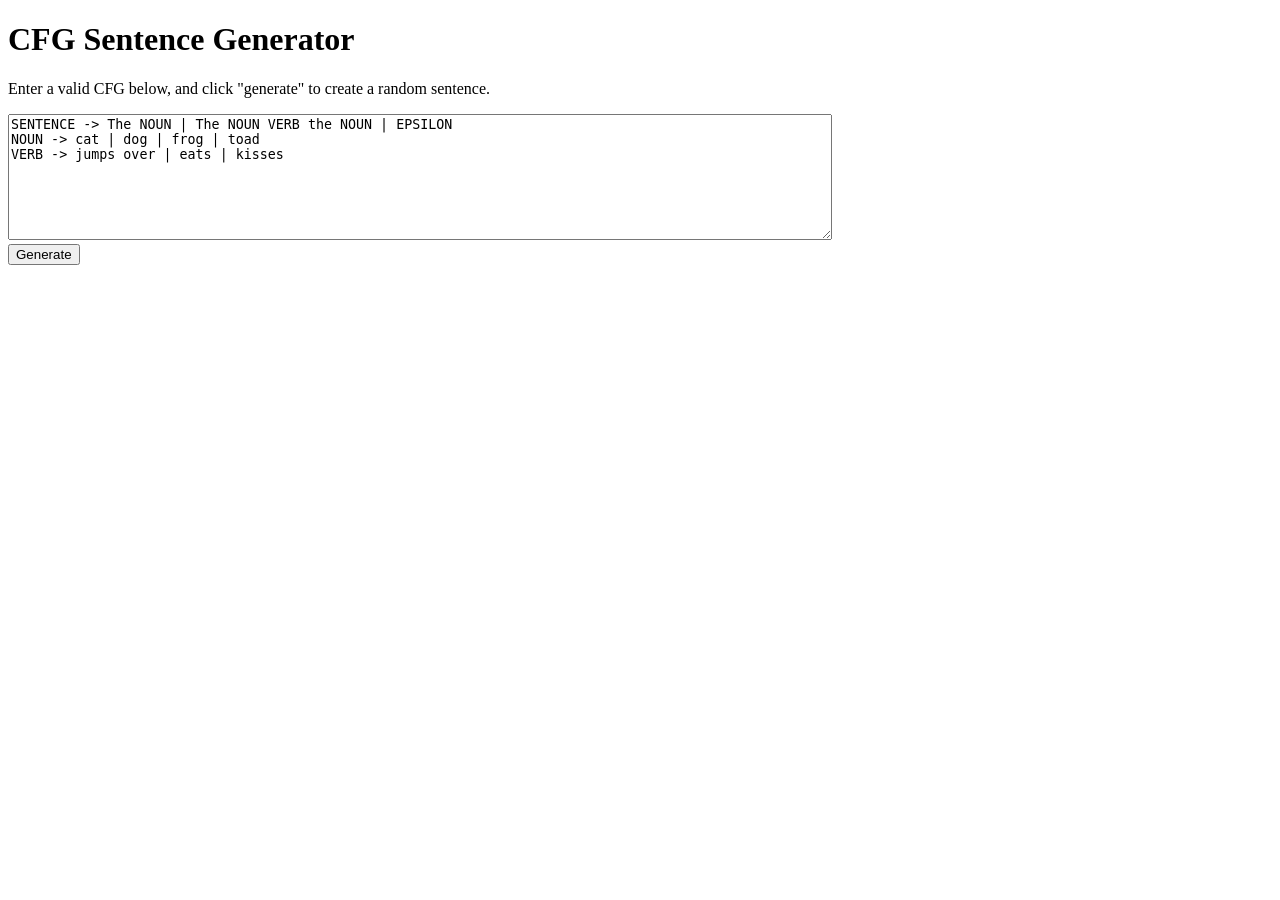
==== index.html @ 7b766593 "Added structure to page" ====
<!DOCTYPE html>
<html>
  <body>

  <h1>CFG Sentence Generator</h1>

  <p>Enter a valid CFG below, and click "generate" to create a random sentence.</p>
  
  <textarea id="cfginput" name="cfginput" rows="8" cols="100">
SENTENCE -> The NOUN | The NOUN VERB the NOUN | EPSILON
NOUN -> cat | dog | frog | toad
VERB -> jumps over | eats | kisses
  </textarea>
  <br/>
  <button id="generatebutton" name="generatebutton" onclick="generate()">Generate</button>
  <br \>
  <p id="generatedsentence" name="generatedsentence"></p>
 
  <script src="./CFG.js"></script>
  
  </body>
</html>
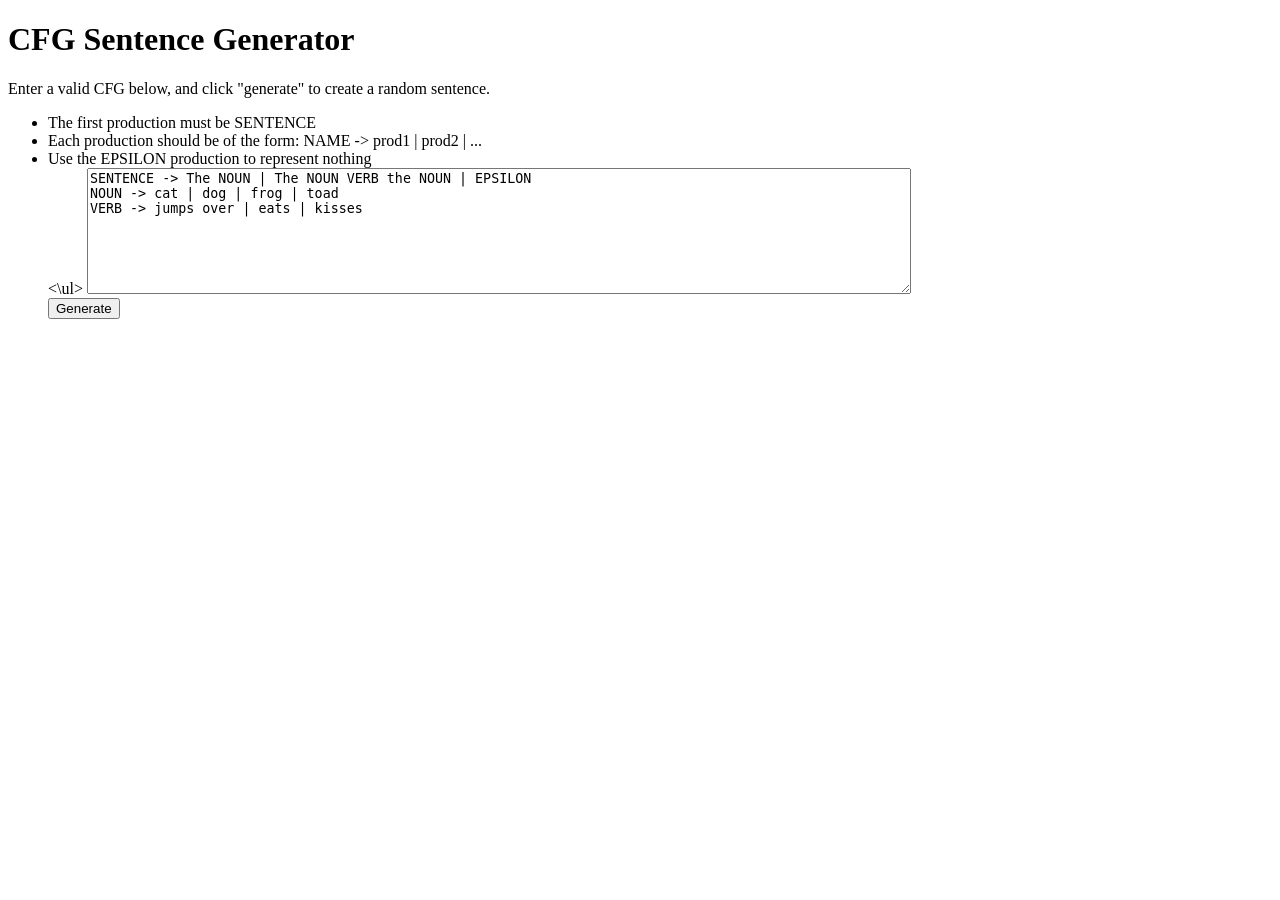
==== commit 61cedd1a: "Added instructions" ====
--- a/index.html
+++ b/index.html
@@ -5,6 +5,11 @@
   <h1>CFG Sentence Generator</h1>
 
   <p>Enter a valid CFG below, and click "generate" to create a random sentence.</p>
+  <ul>
+    <li>The first production must be SENTENCE</li>
+    <li>Each production should be of the form: NAME -> prod1 | prod2 | ...</li>
+    <li>Use the EPSILON production to represent nothing</li>
+  <\ul>
   
   <textarea id="cfginput" name="cfginput" rows="8" cols="100">
 SENTENCE -> The NOUN | The NOUN VERB the NOUN | EPSILON
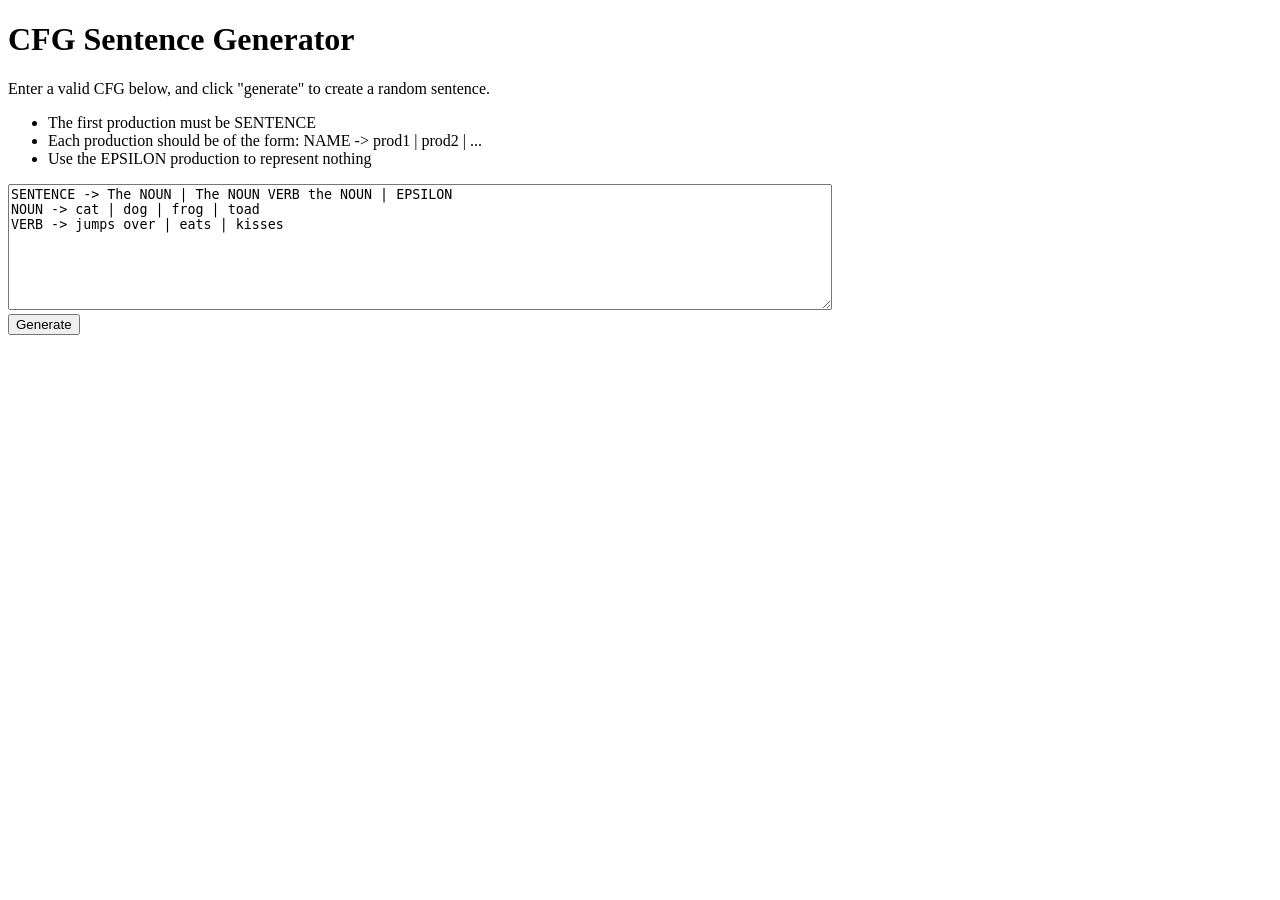
==== commit 2d1ab296: "Fixed formatting" ====
--- a/index.html
+++ b/index.html
@@ -9,7 +9,7 @@
     <li>The first production must be SENTENCE</li>
     <li>Each production should be of the form: NAME -> prod1 | prod2 | ...</li>
     <li>Use the EPSILON production to represent nothing</li>
-  <\ul>
+  </ul>
   
   <textarea id="cfginput" name="cfginput" rows="8" cols="100">
 SENTENCE -> The NOUN | The NOUN VERB the NOUN | EPSILON
@@ -18,7 +18,7 @@
   </textarea>
   <br/>
   <button id="generatebutton" name="generatebutton" onclick="generate()">Generate</button>
-  <br \>
+  <br/>
   <p id="generatedsentence" name="generatedsentence"></p>
  
   <script src="./CFG.js"></script>
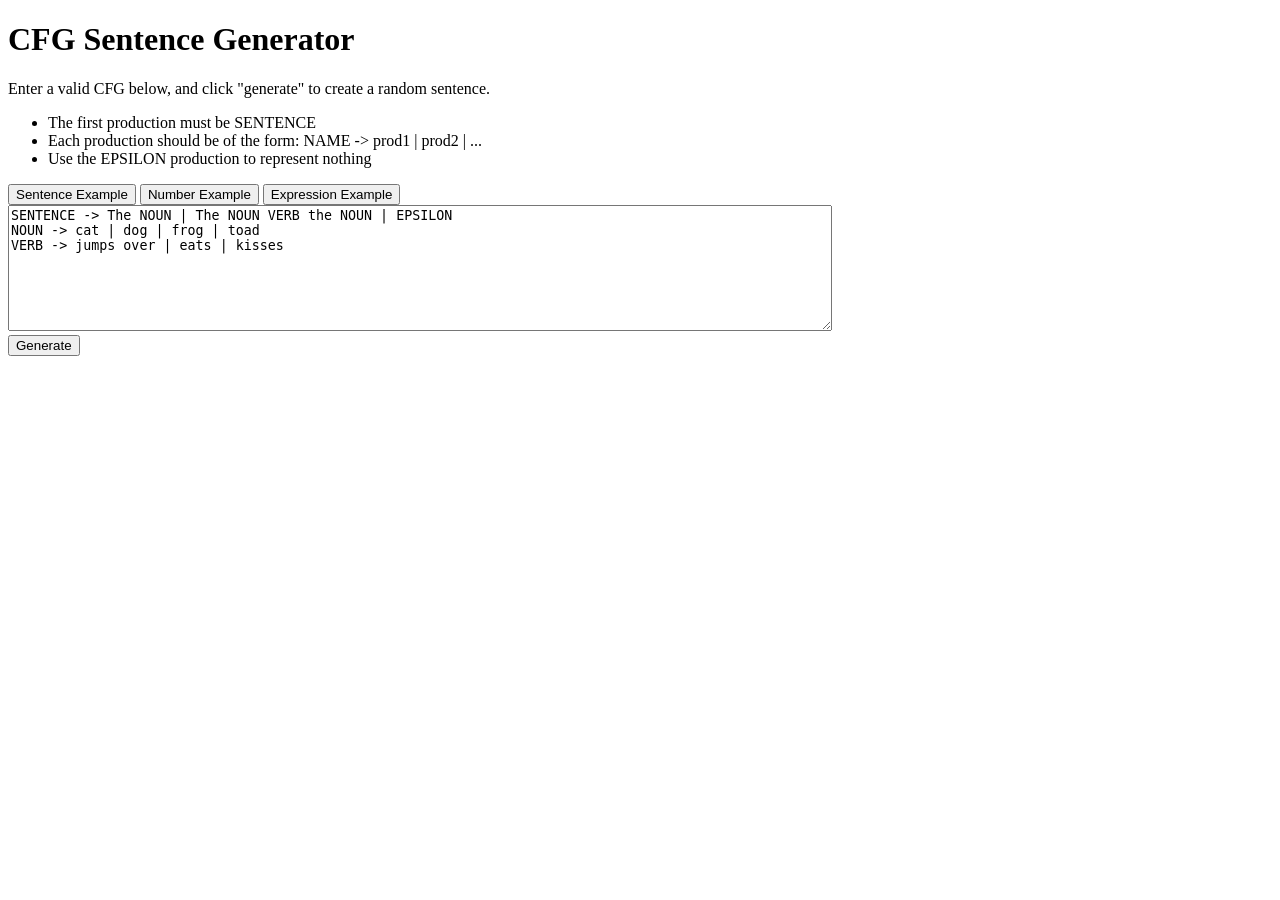
==== commit b00502c0: "Added more examples" ====
--- a/index.html
+++ b/index.html
@@ -10,6 +10,12 @@
     <li>Each production should be of the form: NAME -> prod1 | prod2 | ...</li>
     <li>Use the EPSILON production to represent nothing</li>
   </ul>
+  
+  <div id="examplebuttons">
+    <button id="sentencebutton" name="sentencebutton" onclick="replace('sentence')">Sentence Example</button>
+    <button id="numberbutton" name="numberbutton" onclick="replace('number')">Number Example</button>
+    <button id="expressionbutton" name="expressionbutton" onclick="replace('expression')">Expression Example</button>
+  </div>
   
   <textarea id="cfginput" name="cfginput" rows="8" cols="100">
 SENTENCE -> The NOUN | The NOUN VERB the NOUN | EPSILON
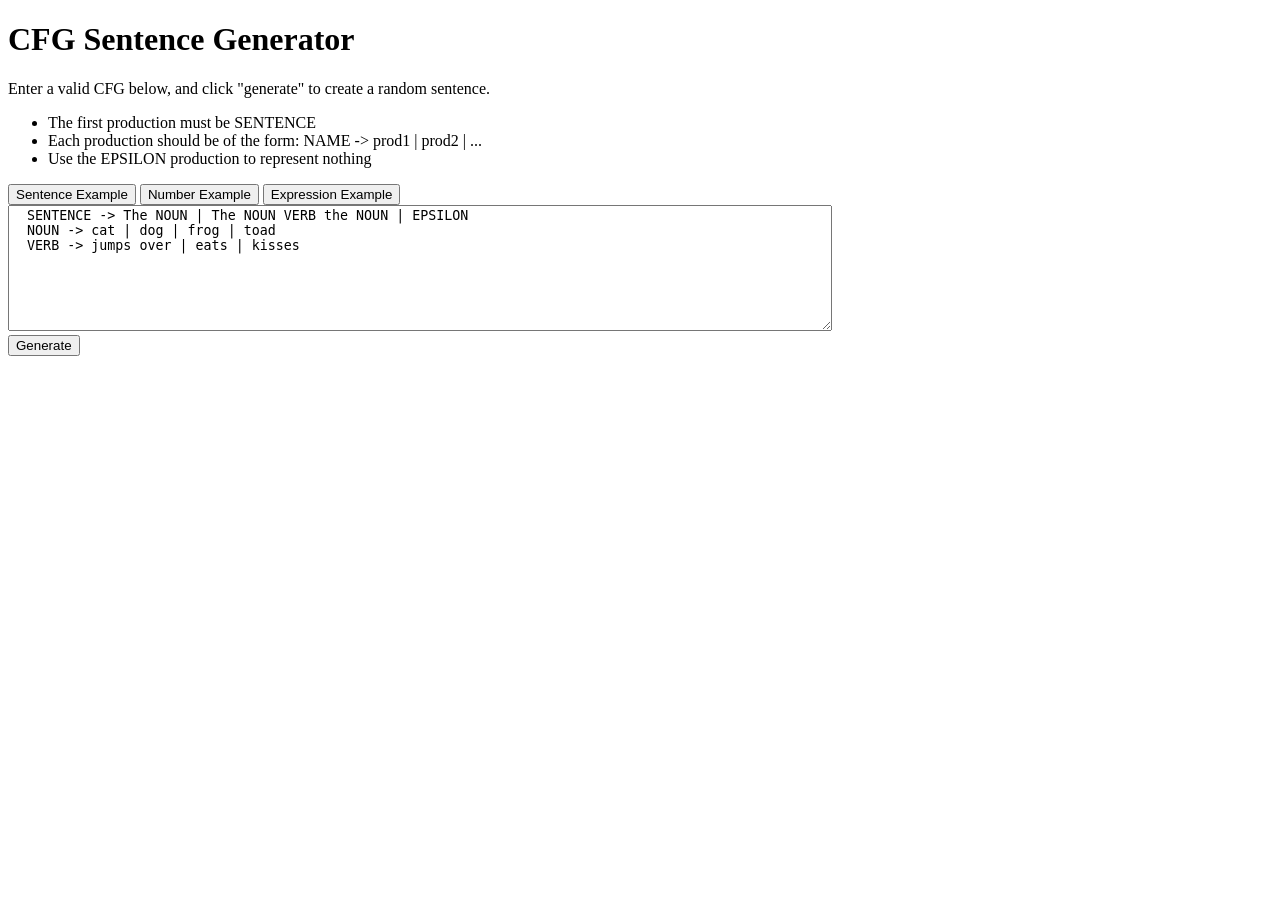
==== commit 4b93b5a5: "Update index.html" ====
--- a/index.html
+++ b/index.html
@@ -1,33 +1,40 @@
 <!DOCTYPE html>
 <html>
+  
+  <head>
+    <link rel="stylesheet" href="CFG.css">
+  </head>
+  
   <body>
 
-  <h1>CFG Sentence Generator</h1>
+    <h1>CFG Sentence Generator</h1>
 
-  <p>Enter a valid CFG below, and click "generate" to create a random sentence.</p>
-  <ul>
-    <li>The first production must be SENTENCE</li>
-    <li>Each production should be of the form: NAME -> prod1 | prod2 | ...</li>
-    <li>Use the EPSILON production to represent nothing</li>
-  </ul>
-  
-  <div id="examplebuttons">
-    <button id="sentencebutton" name="sentencebutton" onclick="replace('sentence')">Sentence Example</button>
-    <button id="numberbutton" name="numberbutton" onclick="replace('number')">Number Example</button>
-    <button id="expressionbutton" name="expressionbutton" onclick="replace('expression')">Expression Example</button>
-  </div>
-  
-  <textarea id="cfginput" name="cfginput" rows="8" cols="100">
-SENTENCE -> The NOUN | The NOUN VERB the NOUN | EPSILON
-NOUN -> cat | dog | frog | toad
-VERB -> jumps over | eats | kisses
-  </textarea>
-  <br/>
-  <button id="generatebutton" name="generatebutton" onclick="generate()">Generate</button>
-  <br/>
-  <p id="generatedsentence" name="generatedsentence"></p>
- 
-  <script src="./CFG.js"></script>
-  
+    <p>Enter a valid CFG below, and click "generate" to create a random sentence.</p>
+    <ul>
+      <li>The first production must be SENTENCE</li>
+      <li>Each production should be of the form: NAME -> prod1 | prod2 | ...</li>
+      <li>Use the EPSILON production to represent nothing</li>
+    </ul>
+
+    <div id="examplebuttons">
+      <button id="sentencebutton" name="sentencebutton" onclick="replace('sentence')">Sentence Example</button>
+      <button id="numberbutton" name="numberbutton" onclick="replace('number')">Number Example</button>
+      <button id="expressionbutton" name="expressionbutton" onclick="replace('expression')">Expression Example</button>
+    </div>
+
+    <textarea id="cfginput" name="cfginput" rows="8" cols="100">
+  SENTENCE -> The NOUN | The NOUN VERB the NOUN | EPSILON
+  NOUN -> cat | dog | frog | toad
+  VERB -> jumps over | eats | kisses
+    </textarea>
+    
+    <br/>
+    <button id="generatebutton" name="generatebutton" onclick="generate()">Generate</button>
+    <br/>
+    
+    <p id="generatedsentence" name="generatedsentence"></p>
+
+    <script src="./CFG.js"></script>
+
   </body>
 </html>
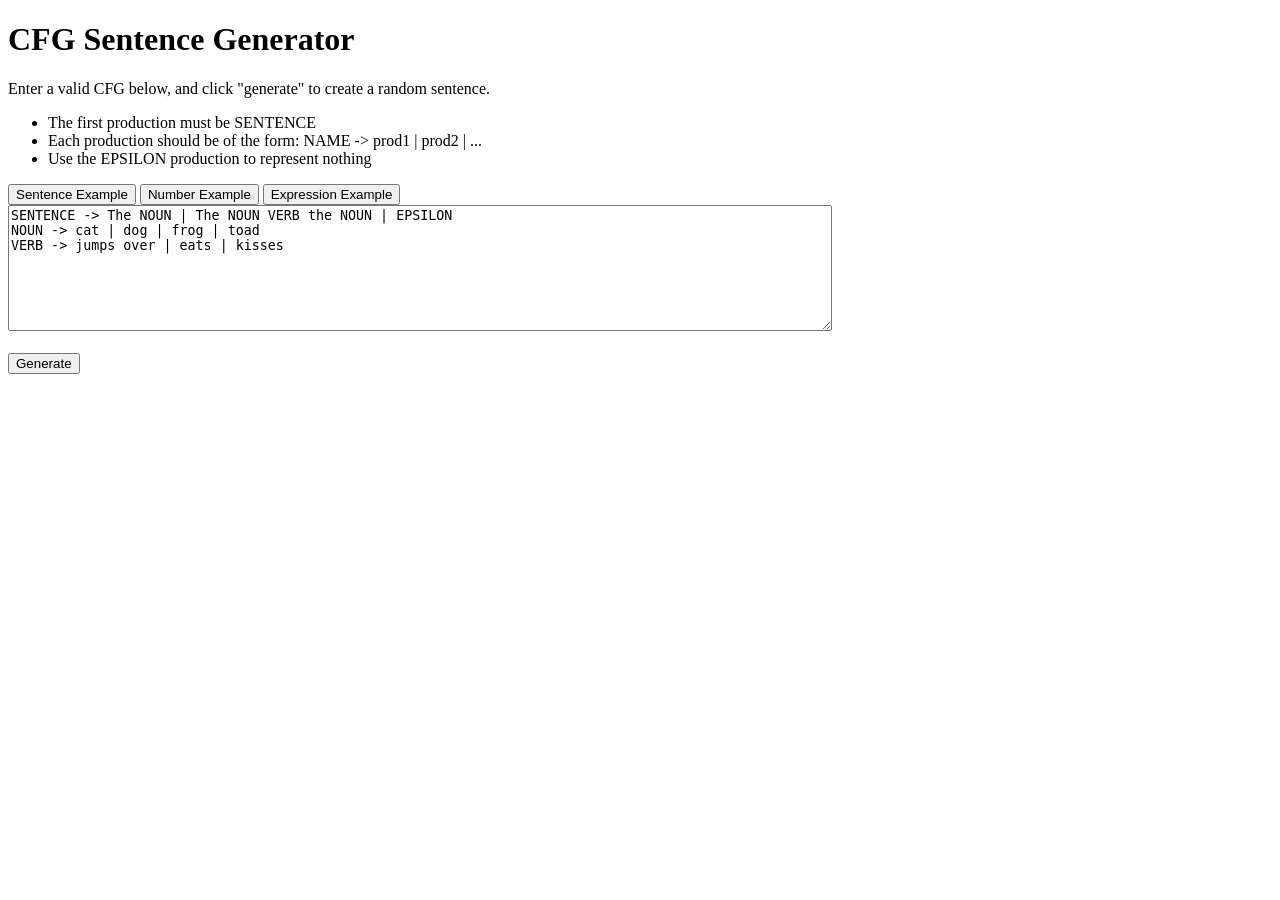
==== commit 3bda3233: "Formatting" ====
--- a/index.html
+++ b/index.html
@@ -17,19 +17,21 @@
     </ul>
 
     <div id="examplebuttons">
-      <button id="sentencebutton" name="sentencebutton" onclick="replace('sentence')">Sentence Example</button>
-      <button id="numberbutton" name="numberbutton" onclick="replace('number')">Number Example</button>
-      <button id="expressionbutton" name="expressionbutton" onclick="replace('expression')">Expression Example</button>
+      <button id="sentencebutton" name="sentencebutton" class="button" onclick="replace('sentence')">Sentence Example</button>
+      <button id="numberbutton" name="numberbutton" class="button" onclick="replace('number')">Number Example</button>
+      <button id="expressionbutton" name="expressionbutton" class="button" onclick="replace('expression')">Expression Example</button>
     </div>
+    
 
     <textarea id="cfginput" name="cfginput" rows="8" cols="100">
-  SENTENCE -> The NOUN | The NOUN VERB the NOUN | EPSILON
-  NOUN -> cat | dog | frog | toad
-  VERB -> jumps over | eats | kisses
+SENTENCE -> The NOUN | The NOUN VERB the NOUN | EPSILON
+NOUN -> cat | dog | frog | toad
+VERB -> jumps over | eats | kisses
     </textarea>
-    
+   
     <br/>
-    <button id="generatebutton" name="generatebutton" onclick="generate()">Generate</button>
+    <br/>
+    <button class="submitbutton" id="generatebutton" name="generatebutton" onclick="generate()">Generate</button>
     <br/>
     
     <p id="generatedsentence" name="generatedsentence"></p>
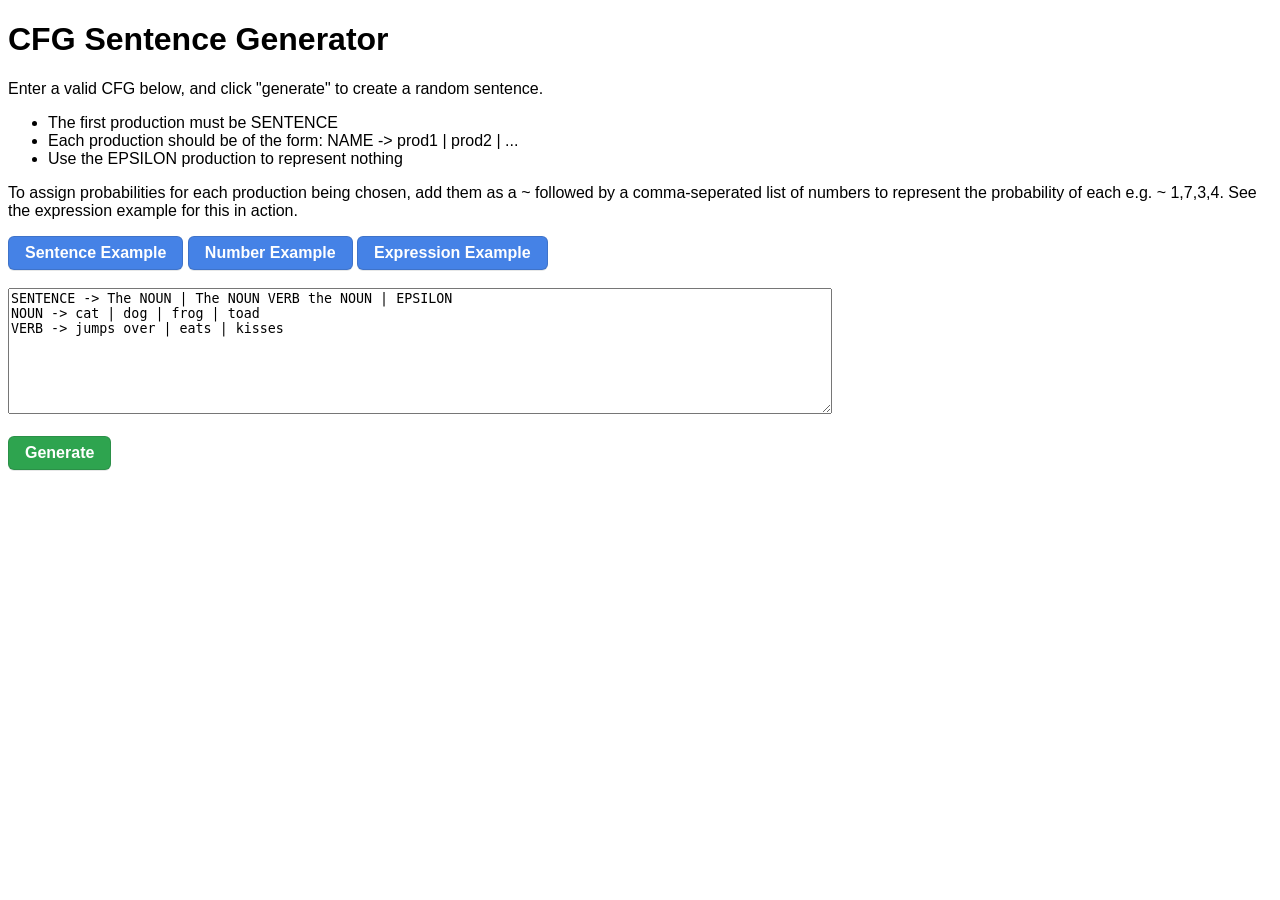
==== commit 0aa16fc9: "Added more explanation" ====
--- a/index.html
+++ b/index.html
@@ -15,6 +15,10 @@
       <li>Each production should be of the form: NAME -> prod1 | prod2 | ...</li>
       <li>Use the EPSILON production to represent nothing</li>
     </ul>
+    
+    <p>
+     To assign probabilities for each production being chosen, add them as a ~ followed by a comma-seperated list of numbers to represent the probability of each e.g. ~ 1,7,3,4. See the expression example for this in action.
+    </p>
 
     <div id="examplebuttons">
       <button id="sentencebutton" name="sentencebutton" class="button" onclick="replace('sentence')">Sentence Example</button>
@@ -22,6 +26,7 @@
       <button id="expressionbutton" name="expressionbutton" class="button" onclick="replace('expression')">Expression Example</button>
     </div>
     
+    <br/>
 
     <textarea id="cfginput" name="cfginput" rows="8" cols="100">
 SENTENCE -> The NOUN | The NOUN VERB the NOUN | EPSILON
--- a/CFG.css
+++ b/CFG.css
@@ -0,0 +1,106 @@
+body {
+  font-family: "helvetica";
+}
+
+/* button taken from https://getcssscan.com/css-buttons-examples */
+.button {
+  appearance: none;
+  background-color: #4582e6;
+  border: 1px solid rgba(27, 31, 35, .15);
+  border-radius: 6px;
+  box-shadow: rgba(27, 31, 35, .1) 0 1px 0;
+  box-sizing: border-box;
+  color: #fff;
+  cursor: pointer;
+  display: inline-block;
+  font-family: Helvetica, sans-serif;
+  font-size: 16px;
+  font-weight: 600;
+  line-height: 20px;
+  padding: 6px 16px;
+  position: relative;
+  text-align: center;
+  text-decoration: none;
+  user-select: none;
+  -webkit-user-select: none;
+  vertical-align: middle;
+  white-space: nowrap;
+}
+
+.button:focus:not(:focus-visible):not(.focus-visible) {
+  box-shadow: none;
+  outline: none;
+}
+
+.button:hover {
+  background-color: #3677e0;
+}
+
+.button:focus {
+  box-shadow: rgba(46, 164, 79, .4) 0 0 0 3px;
+  outline: none;
+}
+
+.button:disabled {
+  background-color: #94d3a2;
+  border-color: rgba(27, 31, 35, .1);
+  color: rgba(255, 255, 255, .8);
+  cursor: default;
+}
+
+.button:active {
+  background-color: #236adb;
+  box-shadow: rgba(20, 70, 32, .2) 0 1px 0 inset;
+}
+
+/*Submit button*/
+
+.submitbutton {
+  appearance: none;
+  background-color: #2ea44f;
+  border: 1px solid rgba(27, 31, 35, 0.15);
+  border-radius: 6px;
+  box-shadow: rgba(27, 31, 35, 0.1) 0 1px 0;
+  box-sizing: border-box;
+  color: #fff;
+  cursor: pointer;
+  display: inline-block;
+  font-family: Helvetica, sans-serif;
+  font-size: 16px;
+  font-weight: 600;
+  line-height: 20px;
+  padding: 6px 16px;
+  position: relative;
+  text-align: center;
+  text-decoration: none;
+  user-select: none;
+  -webkit-user-select: none;
+  vertical-align: middle;
+  white-space: nowrap;
+}
+
+.submitbutton:active {
+  background-color: #298e46;
+  box-shadow: rgba(20, 70, 32, 0.2) 0 1px 0 inset;
+}
+
+.submitbutton:hover {
+  background-color: #2c974b;
+}
+
+.submitbutton:focus {
+  box-shadow: rgba(46, 164, 79, 0.4) 0 0 0 3px;
+  outline: none;
+}
+
+.submitbutton:disabled {
+  background-color: #94d3a2;
+  border-color: rgba(27, 31, 35, 0.1);
+  color: rgba(255, 255, 255, 0.8);
+  cursor: default;
+}
+
+.submitbutton:focus:not(:focus-visible):not(.focus-visible) {
+  box-shadow: none;
+  outline: none;
+}
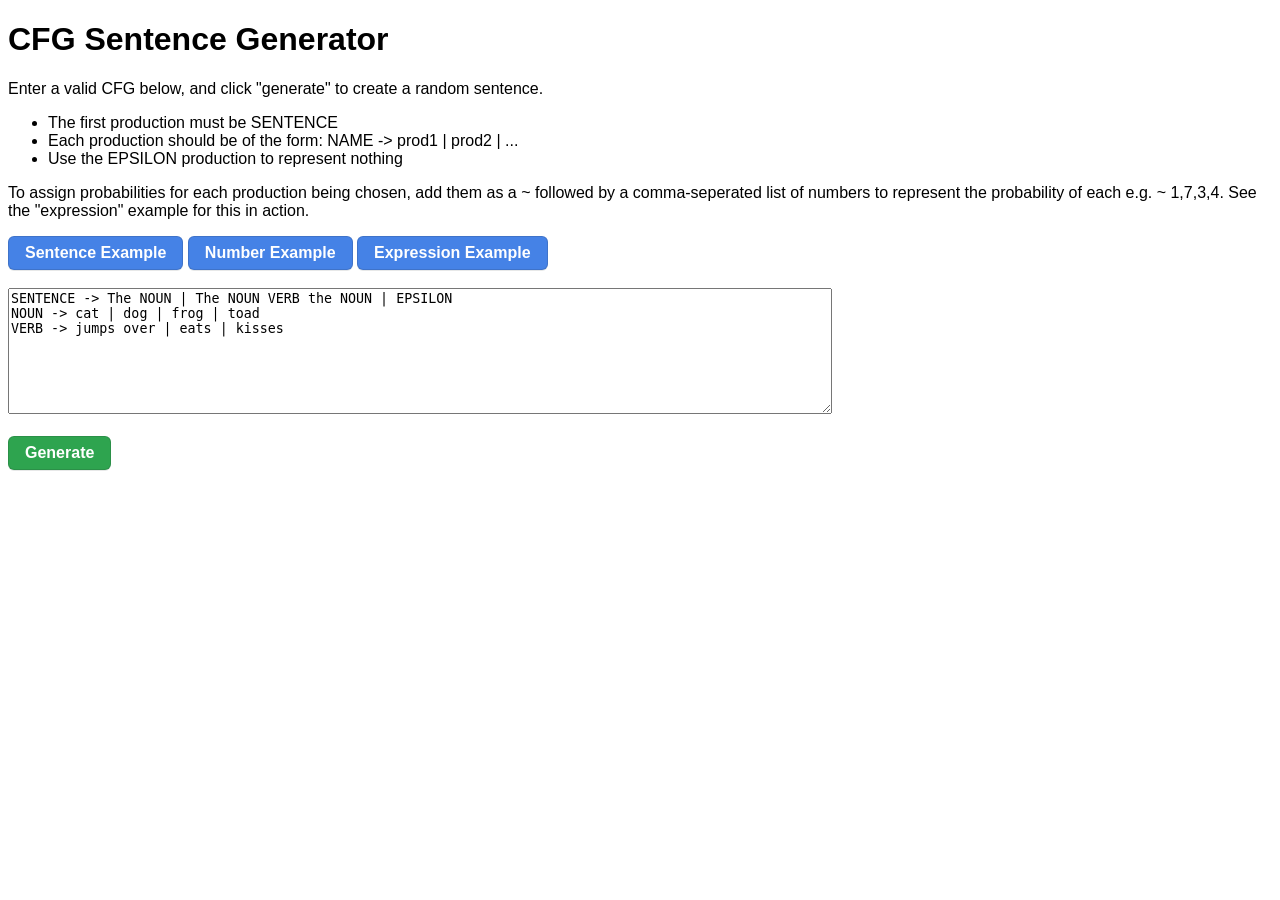
==== commit 29239e5c: "minor changes!" ====
--- a/index.html
+++ b/index.html
@@ -6,18 +6,18 @@
   </head>
   
   <body>
-
     <h1>CFG Sentence Generator</h1>
 
     <p>Enter a valid CFG below, and click "generate" to create a random sentence.</p>
+
     <ul>
       <li>The first production must be SENTENCE</li>
       <li>Each production should be of the form: NAME -> prod1 | prod2 | ...</li>
       <li>Use the EPSILON production to represent nothing</li>
     </ul>
-    
+
     <p>
-     To assign probabilities for each production being chosen, add them as a ~ followed by a comma-seperated list of numbers to represent the probability of each e.g. ~ 1,7,3,4. See the expression example for this in action.
+     To assign probabilities for each production being chosen, add them as a ~ followed by a comma-seperated list of numbers to represent the probability of each e.g. ~ 1,7,3,4. See the "expression" example for this in action.
     </p>
 
     <div id="examplebuttons">
@@ -42,6 +42,5 @@
     <p id="generatedsentence" name="generatedsentence"></p>
 
     <script src="./CFG.js"></script>
-
   </body>
 </html>
